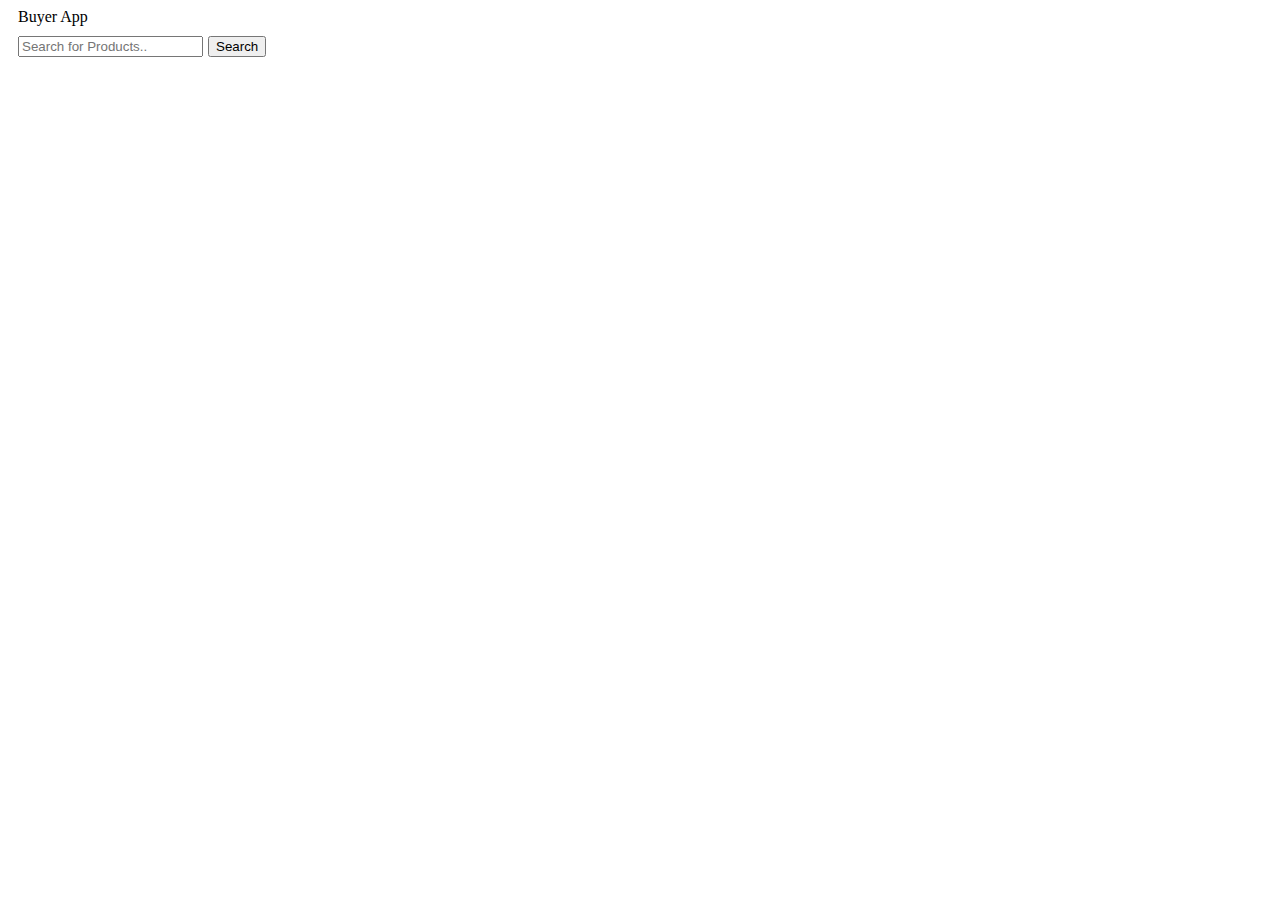
==== public/recommendation/index.html @ b661e8ba "initial commit" ====
<!DOCTYPE html>
<html lang="en">
<head>
  <meta charset="UTF-8">
  <meta name="viewport" content="width=device-width, initial-scale=1.0">
  <link href="https://cdn.jsdelivr.net/npm/bootstrap@5.3.2/dist/css/bootstrap.min.css" rel="stylesheet" integrity="sha384-T3c6CoIi6uLrA9TneNEoa7RxnatzjcDSCmG1MXxSR1GAsXEV/Dwwykc2MPK8M2HN" crossorigin="anonymous">
  <script src="https://cdn.jsdelivr.net/npm/bootstrap@5.3.2/dist/js/bootstrap.bundle.min.js" integrity="sha384-C6RzsynM9kWDrMNeT87bh95OGNyZPhcTNXj1NW7RuBCsyN/o0jlpcV8Qyq46cDfL" crossorigin="anonymous"></script>
  <link href="./index.css" rel="stylesheet">

  <title>Buyer app</title>
</head>
<body>
  <nav class="navbar navbar-light bg-light justify-content-between">
    <a class="navbar-brand" style="padding: 10px;">Buyer App</a>
    
    <div class="form-inline" style="display: flex; padding: 10px; min-width: 25%;">
      <input id="search-input" class="form-control mr-sm-2" type="search" placeholder="Search for Products.." aria-label="Search" style="margin-right: 5px;">
      <button class="btn btn-outline-success my-2 my-sm-0" onclick="onSearchClick()" type="submit">Search</button>
    </div>
  </nav>


    <div style="display: flex; width:100%; flex-direction: column; justify-content: center; margin: 0px; margin-top: 10px; align-items: center;">
      <div id="product-container" class="row" style="display: flex; flex-direction: column; width: 80%; align-items: center;">
        
        
        <!-- Product Card -->
        <div id="card-product" class="custom-card  col-md-4" style="width: 80%; display: none; height: 20%;">
          <div class="product-card" style="display: flex; flex-direction: row; align-items: center; width: 100%; padding: 10px;">
            <div>
              <div id="banner-container" >
                <div>
                  <img class="product-image" style="height: 20%; width: 150px;">
                </div>
              </div>
            </div>
            <div class="product-details" style="display: flex; flex-direction: column; margin-left: 10px; margin-right: 10px;" >
              <h5 class="card-title"></h5>
              <p class="card-text description"></p>
              <p class="card-text location">Location: Product Location</p>
              <p class="card-text price">Price: $100</p>
            </div>
          </div>
        </div>


        <!-- skimmer Card -->
        <div id="loading-card-skimmer" class="col-md-4" style="width: 80%; display: none; height: 20%;">
          <div class="product-card" style="width: 100%; padding: 10px;">
            <div>
              <div id="banner-container" >
                <div>
                  <div class="skimmer-loading-card">
                    <div class="skimmer-loading-card-content">
                      <div style="display: flex; flex-direction: column; align-items: center; justify-content: center;">
                        <div class="skimmer-loading-card-line"></div>
                      <div class="skimmer-loading-card-line"></div>
                      <div class="skimmer-loading-card-line"></div>
                      <div class="skimmer-loading-card-line"></div>
                      </div>
                    </div>
                  </div>
                </div>
              </div>
            </div>
          </div>
        </div>
      </div>
    </div>

</body>
<script src="https://cdn.jsdelivr.net/npm/bootstrap@5.3.0-alpha1/dist/js/bootstrap.bundle.min.js" integrity="sha384-KyZXEAg3QhqLMpG8r+Knujsl5+z24KTNF9yHajE9fXfBn6aJ3gKk5TVRMIcPScww" crossorigin="anonymous"></script>
<script src="./index.js"></script>
</html>
---- public/recommendation/index.css ----
.skimmer-loading-card {
        width: 100%;
        /* max-width: 300px; Adjust as needed */
        height: 150px; /* Adjust as needed */
        background-color: #f0f0f0;
        border-radius: 8px;
        overflow: hidden;
        position: relative;
        margin: 20px auto;
      }
      
      .skimmer-loading-card-content {
        padding: 10px;
      }
      
      .skimmer-loading-card-line {
        height: 12px;
        width: 100%;
        background-color: #e0e0e0;
        margin: 8px 0;
        border-radius: 4px;
        animation: skimmer-loading-animation 1s ease-in-out infinite;
      }
      
      @keyframes skimmer-loading-animation {
        0% {
          transform: translateX(-100%);
        }
        50% {
          transform: translateX(100%);
        }
        100% {
          transform: translateX(150%);
        }
      }

      .custom-card {
        box-shadow: 0 4px 6px rgba(0, 0, 0, 0.1); /* Customize shadow properties as needed */
        margin-bottom: 10px;
      }
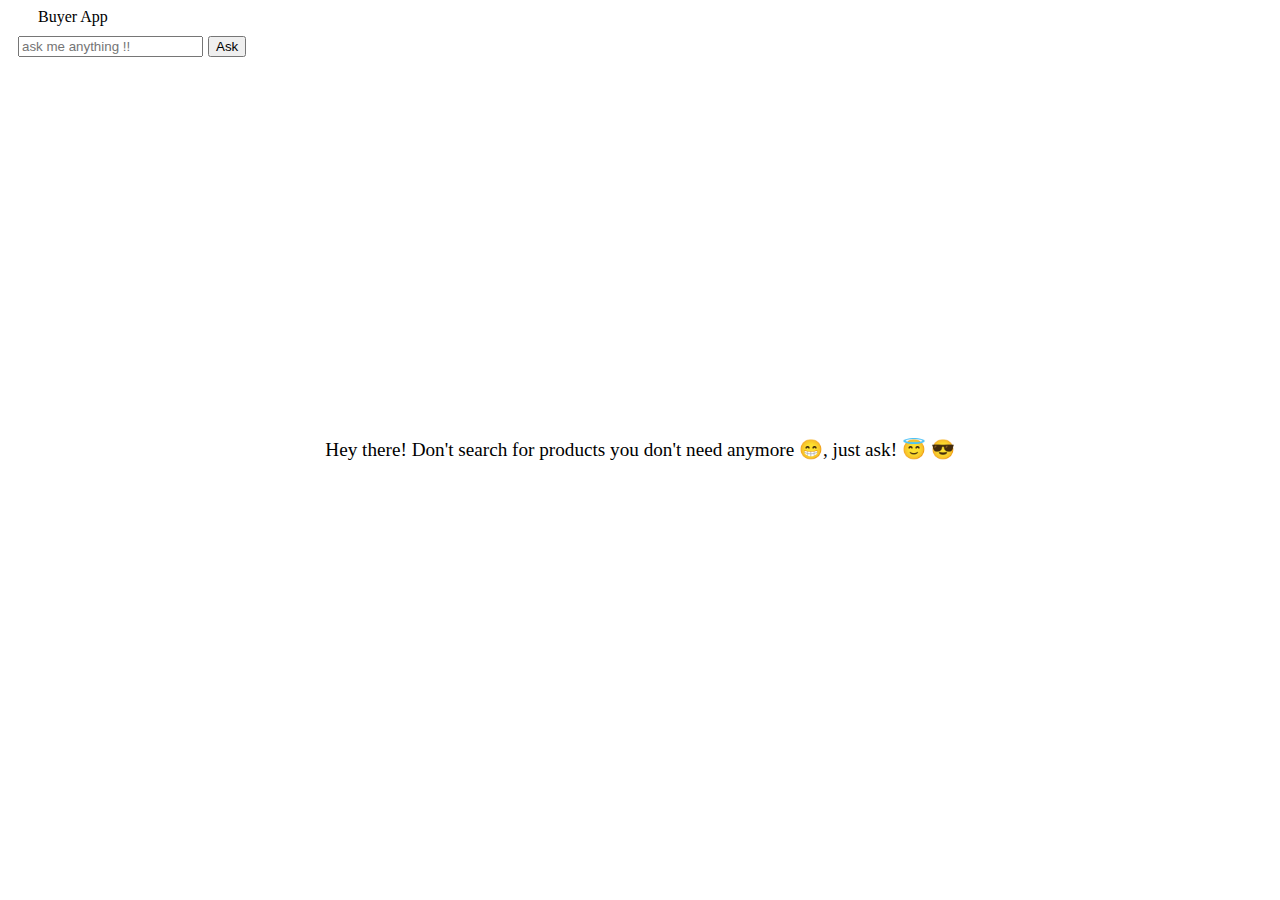
==== commit 732ad1bb: "final changes" ====
--- a/public/recommendation/index.html
+++ b/public/recommendation/index.html
@@ -11,11 +11,11 @@
 </head>
 <body>
   <nav class="navbar navbar-light bg-light justify-content-between">
-    <a class="navbar-brand" style="padding: 10px;">Buyer App</a>
+    <a class="navbar-brand" style="padding: 10px; margin-left: 20px;">Buyer App</a>
     
     <div class="form-inline" style="display: flex; padding: 10px; min-width: 25%;">
-      <input id="search-input" class="form-control mr-sm-2" type="search" placeholder="Search for Products.." aria-label="Search" style="margin-right: 5px;">
-      <button class="btn btn-outline-success my-2 my-sm-0" onclick="onSearchClick()" type="submit">Search</button>
+      <input id="search-input" class="form-control mr-sm-2" type="search" placeholder="ask me anything !!" aria-label="Search" style="margin-right: 5px;">
+      <button class="btn btn-outline-success my-2 my-sm-0" onclick="onSearchClick()" type="submit">Ask</button>
     </div>
   </nav>
 
@@ -37,8 +37,8 @@
             <div class="product-details" style="display: flex; flex-direction: column; margin-left: 10px; margin-right: 10px;" >
               <h5 class="card-title"></h5>
               <p class="card-text description"></p>
-              <p class="card-text location">Location: Product Location</p>
-              <p class="card-text price">Price: $100</p>
+              <p class="card-text location"></p>
+              <p class="card-text price"></p>
             </div>
           </div>
         </div>
@@ -68,6 +68,29 @@
       </div>
     </div>
 
+  <div class="center-container" id="center-container-boxy">
+    <p style="font-size: larger;">Hey there! Don't search for products you don't need anymore 😁, just ask! 😇 😎</p>
+  </div>
+
+  <div class="center-container" id="center-container-boxy-spinner" style="display: none;">
+    <div class="spinner-grow text-primary" role="status">
+      <span class="sr-only"></span>
+    </div>
+    <div class="spinner-grow text-success" role="status">
+      <span class="sr-only"></span>
+    </div>
+    <div class="spinner-grow text-danger" role="status">
+      <span class="sr-only"></span>
+    </div>
+    <div class="spinner-grow text-warning" role="status">
+      <span class="sr-only"></span>
+    </div>
+    <div class="spinner-grow text-info" role="status">
+      <span class="sr-only"></span>
+    </div>
+    </div>
+  </div>
+  
 </body>
 <script src="https://cdn.jsdelivr.net/npm/bootstrap@5.3.0-alpha1/dist/js/bootstrap.bundle.min.js" integrity="sha384-KyZXEAg3QhqLMpG8r+Knujsl5+z24KTNF9yHajE9fXfBn6aJ3gKk5TVRMIcPScww" crossorigin="anonymous"></script>
 <script src="./index.js"></script>
--- a/public/recommendation/index.css
+++ b/public/recommendation/index.css
@@ -2,8 +2,7 @@
 
       .skimmer-loading-card {
         width: 100%;
-        /* max-width: 300px; Adjust as needed */
-        height: 150px; /* Adjust as needed */
+        height: 150px; 
         background-color: #f0f0f0;
         border-radius: 8px;
         overflow: hidden;
@@ -37,7 +36,52 @@
       }
 
       .custom-card {
-        box-shadow: 0 4px 6px rgba(0, 0, 0, 0.1); /* Customize shadow properties as needed */
+        box-shadow: 0 4px 6px rgba(0, 0, 0, 0.1); 
         margin-bottom: 10px;
       }
-      +      
+      .chatbot-icon {
+        position: fixed;
+        bottom: 20px;
+        right: 20px;
+        background-color: #007bff;
+        color: #fff;
+        width: 60px;
+        height: 60px;
+        border-radius: 50%;
+        display: flex;
+        justify-content: center;
+        align-items: center;
+        cursor: pointer;
+        z-index: 9999;
+        box-shadow: 0px 5px 15px rgba(0, 0, 0, 0.1);
+      }
+  
+      .center-container {
+        position: absolute;
+        top: 50%;
+        left: 50%;
+        transform: translate(-50%, -50%);
+        text-align: center;
+      }
+    .loading-spinner {
+      border: 4px solid #f3f3f3;
+      border-top: 4px solid #3498db;
+      border-radius: 50%;
+      width: 30px;
+      height: 30px;
+      animation: spin 2s linear infinite;
+    }
+
+    @keyframes spin {
+      0% { transform: rotate(0deg); }
+      100% { transform: rotate(360deg); }
+    }
+    .description{
+      width: 100%;
+      min-height: none;
+      max-height: 100px; 
+      overflow: hidden;
+      text-overflow: ellipsis;
+      white-space: normal; 
+    }